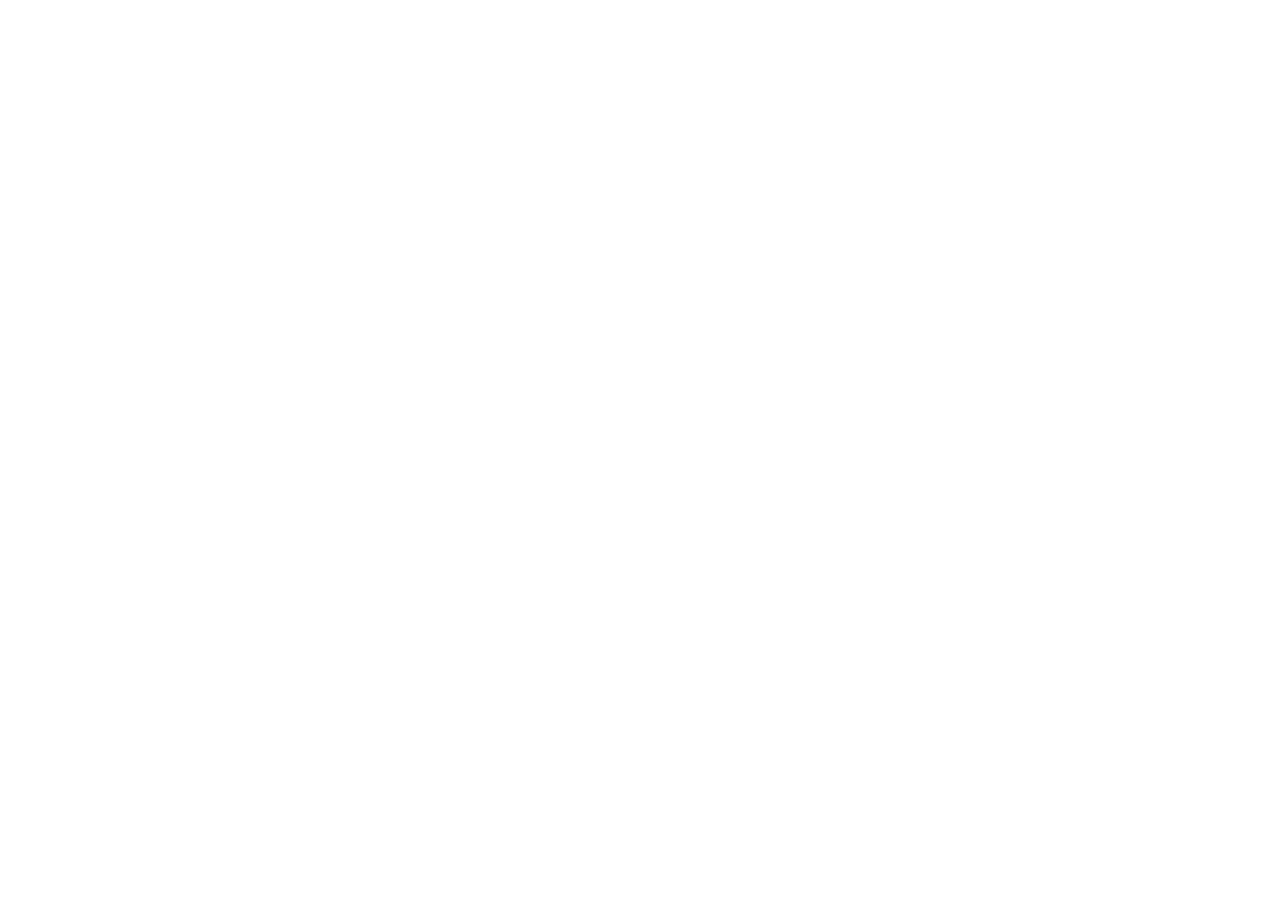
==== src/index.html @ aa9a2fe0 "Initial commit" ====
<!DOCTYPE html>
<html lang="en">
  <head>
    <meta charset="UTF-8" />
    <link rel="icon" type="image/svg+xml" href="/favicon.svg" />
    <meta name="viewport" content="width=device-width, initial-scale=1.0" />
    <title>Vanilla App Template</title>
    <link rel="stylesheet" href="./css/styles.css" />
  </head>
  <body>
    <load src="./partials/header.html" icon-path="img/sprite.svg#logo" />

    <main>
      <!-- Loads the specified .html file -->
      <load src="./partials/vite-promo.html" />
      <load src="./partials/badges.html" />
    </main>

    <load src="./partials/footer.html" />

    <script type="module" src="./main.js"></script>
  </body>
</html>
---- src/css/styles.css ----
/**
  |============================
  | include css partials with
  | default @import url()
  |============================
*/
/* Common styles */
@import url('./reset.css');
@import url('./base.css');
@import url('./container.css');
@import url('./animations.css');

/* Sections style */
@import url('./header.css');
@import url('./vite-promo.css');
@import url('./badges.css');
@import url('./back-link.css');
@import url('./footer.css');
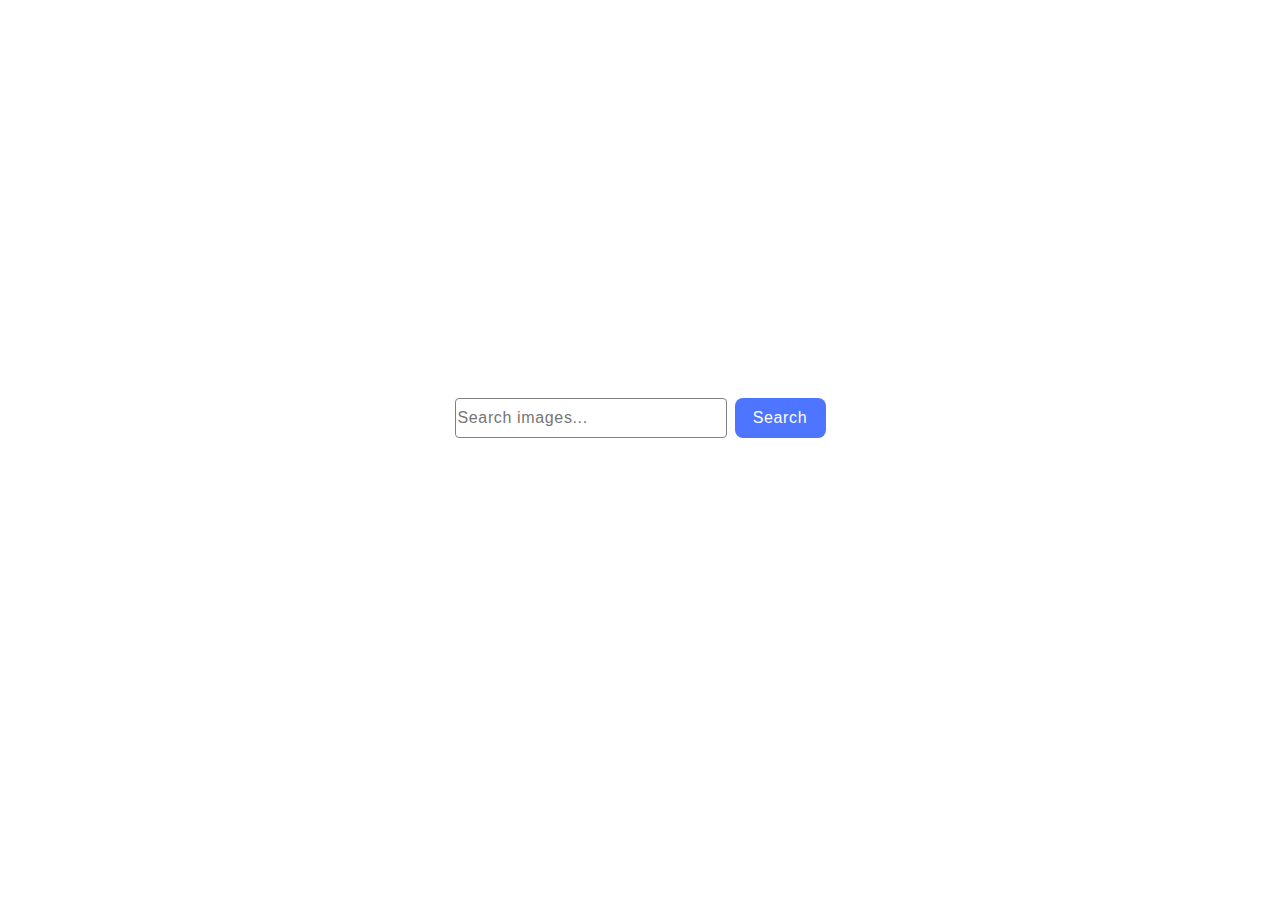
==== commit dd8f272a: "first" ====
--- a/src/index.html
+++ b/src/index.html
@@ -4,19 +4,25 @@
     <meta charset="UTF-8" />
     <link rel="icon" type="image/svg+xml" href="/favicon.svg" />
     <meta name="viewport" content="width=device-width, initial-scale=1.0" />
-    <title>Vanilla App Template</title>
+    <title>goit-js-hw-11</title>
     <link rel="stylesheet" href="./css/styles.css" />
   </head>
   <body>
-    <load src="./partials/header.html" icon-path="img/sprite.svg#logo" />
-
     <main>
-      <!-- Loads the specified .html file -->
-      <load src="./partials/vite-promo.html" />
-      <load src="./partials/badges.html" />
+      <form class="form">
+        <label>
+          <input
+            type="text"
+            name="search-text"
+            placeholder="Search images..."
+            required
+          />
+        </label>
+        <button type="submit">Search</button>
+      </form>
+      <div class="loader" hidden></div>
+      <ul class="gallery"></ul>
     </main>
-
-    <load src="./partials/footer.html" />
 
     <script type="module" src="./main.js"></script>
   </body>
--- a/src/css/styles.css
+++ b/src/css/styles.css
@@ -7,12 +7,5 @@
 /* Common styles */
 @import url('./reset.css');
 @import url('./base.css');
-@import url('./container.css');
-@import url('./animations.css');
-
-/* Sections style */
-@import url('./header.css');
-@import url('./vite-promo.css');
-@import url('./badges.css');
-@import url('./back-link.css');
-@import url('./footer.css');
+@import url('./main.css');
+@import url('./loader.css');
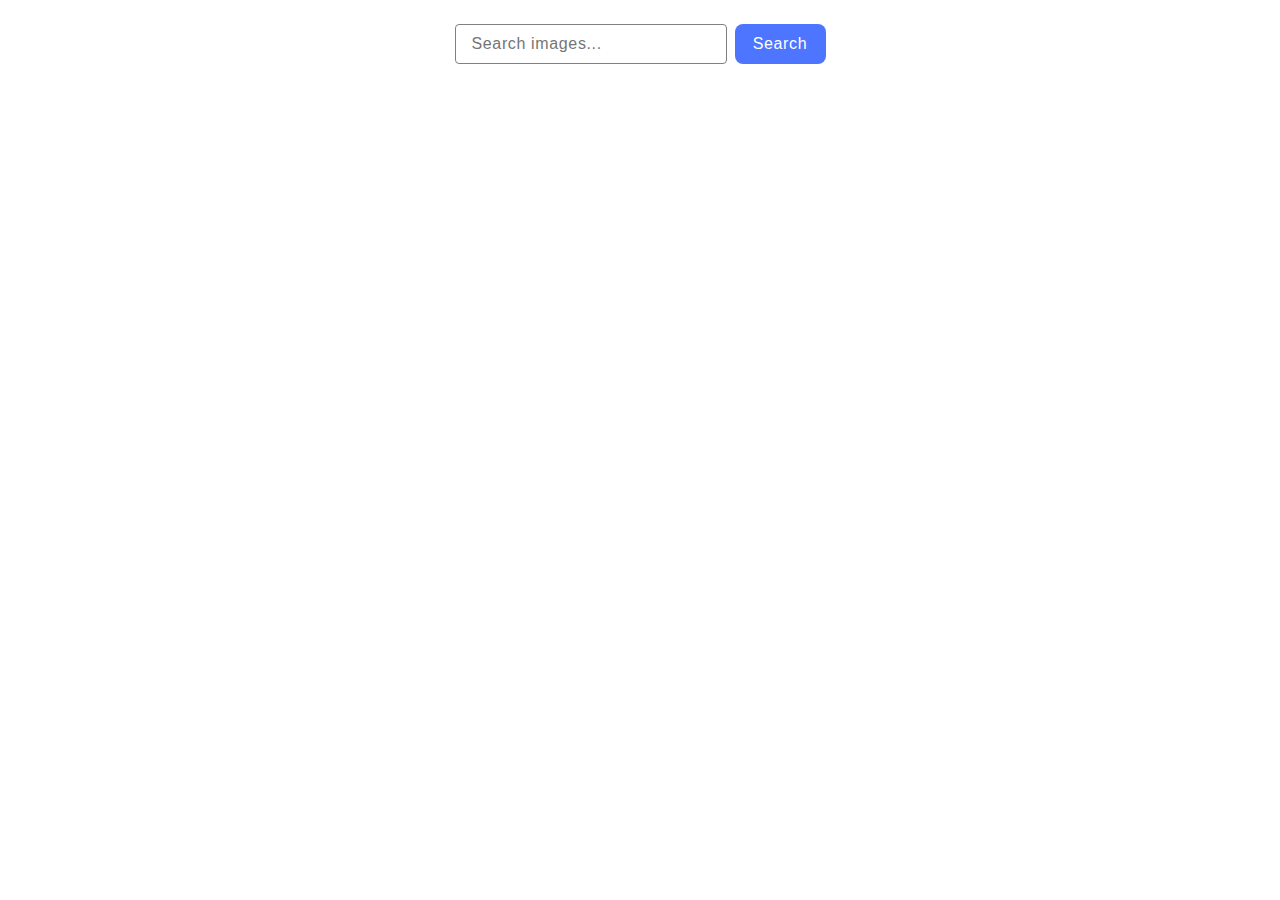
==== commit d4d2167d: "hw is done" ====
--- a/src/index.html
+++ b/src/index.html
@@ -15,7 +15,6 @@
             type="text"
             name="search-text"
             placeholder="Search images..."
-            required
           />
         </label>
         <button type="submit">Search</button>
